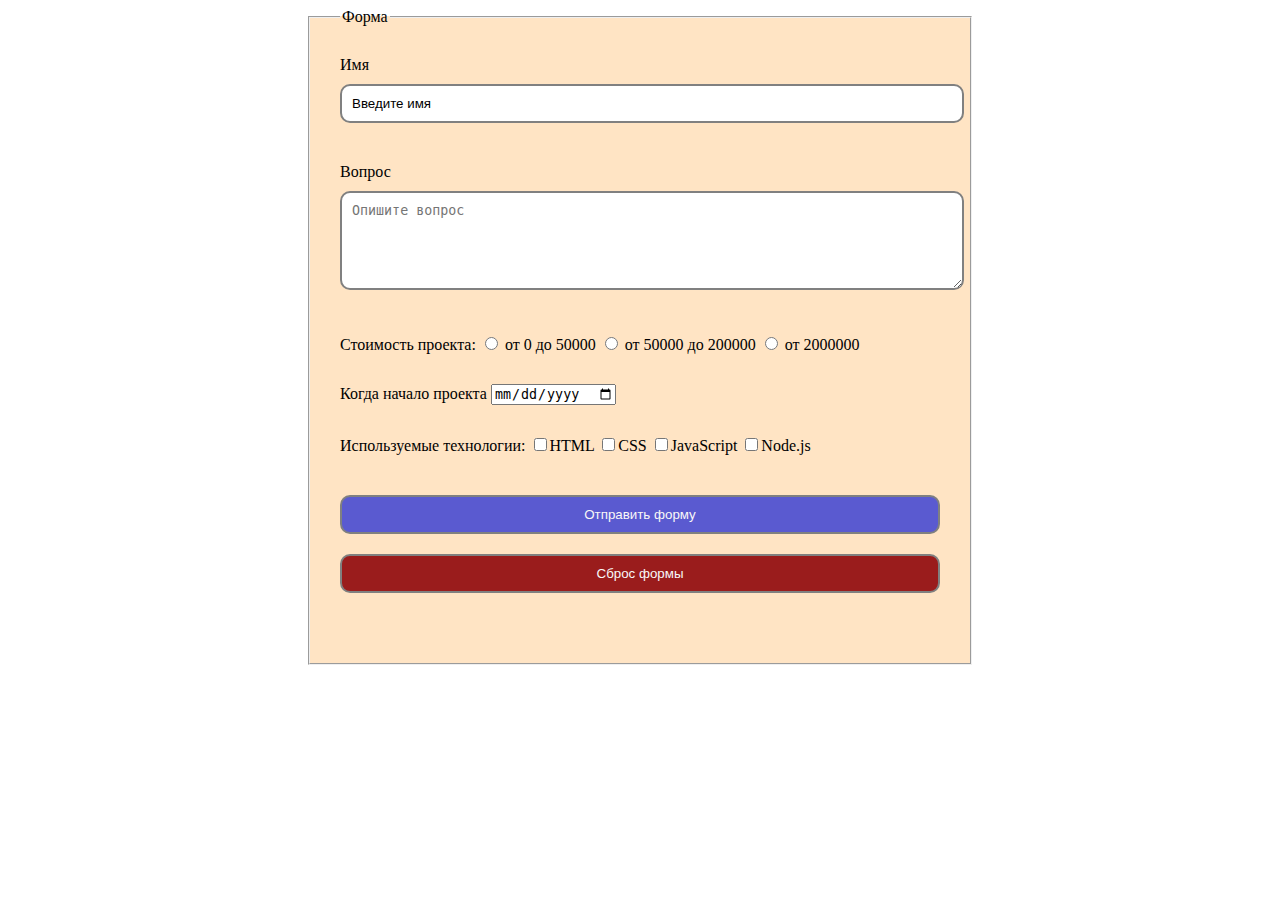
==== feedback-form.html @ 08ecaf93 "1-html-css-hw3.8" ====
<!DOCTYPE html>
<html lang="en">
<head>
  <meta charset="UTF-8">
  <meta name="viewport" content="width=device-width, initial-scale=1.0">
  <link rel="stylesheet" href="./form.css">
  <title>Форма обратной связи</title>
</head>
<body>
 <fieldset>
  <legend>Форма</legend>
    
    <form action="#" method="get">
      <div class="form-row">
      <label for="name">Имя</label>
      <input type="text" name="name" id="name" placeholder="Введите имя" maxlength="30" minlength="2">
    </div>
   
    <div class="form-row">
      <label for="form-question">Вопрос</label>
      <textarea type="text" id="form-question" cols="30" rows="5" placeholder="Опишите вопрос"></textarea>
    </div>
    
   
    <div class="form-row">
      <label for="form-project">Стоимость проекта:</label>
      <input type="radio" name="price" id="price" >
      <label for="price">от 0 до 50000</label>
      <input type="radio" name="price" id="price" >
      <label for="price">от 50000 до 200000</label>
      <input type="radio" name="price" id="price" >
      <label for="price">от 2000000</label>
    </div>

    <div class="form-row">
      <label for="form-project">Когда начало проекта</label>
      <input type="date" name="form-project" id="form-project" min="01.01.2023">
    </div>
  <div class="form-row">
    <label for="form-technologies">Используемые технологии:</label>
    <label><input type="checkbox" id="form-technologies">HTML</label>
    <label><input type="checkbox" id="form-technologies">CSS</label>
    <label><input type="checkbox" id="form-technologies">JavaScript</label>
    <label><input type="checkbox" id="form-technologies">Node.js</label>
  </div>
  <div class="form-row">
    <input type="submit" value="Отправить форму">
    <button type="reset">Сброс формы</button>
  </div>

    </form>
  </fieldset>
</body>
</html>
---- form.css ----
fieldset{
  background-color:bisque;
  padding: 30px;
  width: 600px;
  margin: 0 auto;

}

fieldset:hover{
 
 border-color: aqua;
}

.form-row{
  margin-bottom: 30px;
}

input[type=text],
button[type=reset],
input[type=submit],
textarea{
  padding: 10px;
  margin: 10px auto;
  border-radius: 10px;
  border: 2px solid gray;
  width: 100% ;
}

input[type=text]:hover,textarea:hover{
background-color: blanchedalmond;
}

input[type=text]:focus,textarea:focus{
  border-color: rgb(172, 230, 48);
  background-color: rgb(183, 224, 240);
  }

  input::placeholder{
    color: black;
  }

  input[type=submit]{
background-color:rgb(90, 90, 208);
cursor:pointer;
color:rgb(248, 247, 247);
cursor:pointer;
  }

  button{
    background-color:rgb(154, 28, 28);
    color:rgb(248, 247, 247);
    cursor:pointer;
  }
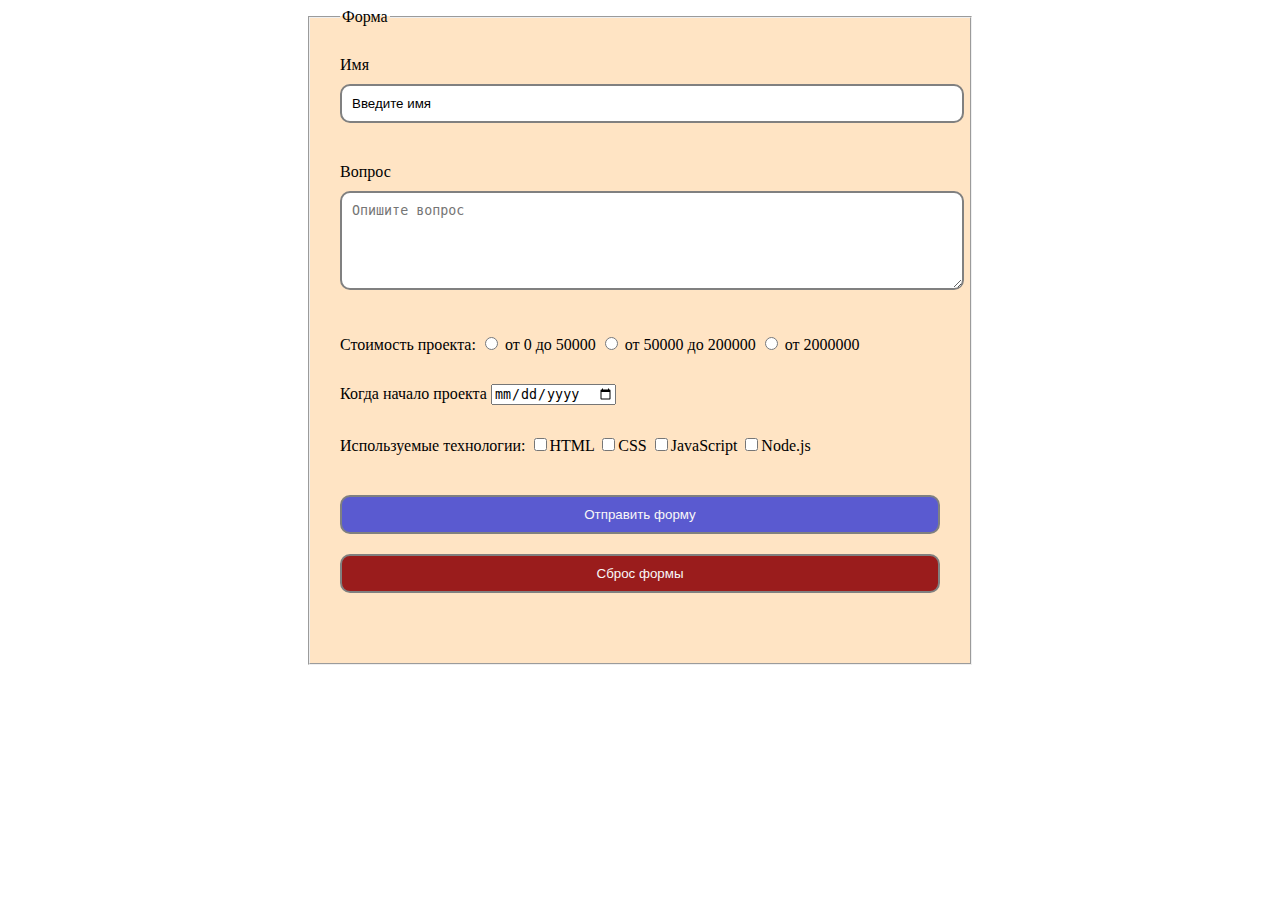
==== commit ff906500: "correction" ====
--- a/feedback-form.html
+++ b/feedback-form.html
@@ -18,23 +18,23 @@
    
     <div class="form-row">
       <label for="form-question">Вопрос</label>
-      <textarea type="text" id="form-question" cols="30" rows="5" placeholder="Опишите вопрос"></textarea>
+      <textarea id="form-question" cols="30" rows="5" placeholder="Опишите вопрос"></textarea>
     </div>
     
    
     <div class="form-row">
       <label for="form-project">Стоимость проекта:</label>
-      <input type="radio" name="price" id="price" >
+      <input type="radio" name="price" id="price-0-50000" >
       <label for="price">от 0 до 50000</label>
-      <input type="radio" name="price" id="price" >
+      <input type="radio" name="price" id="price-50000-200000" >
       <label for="price">от 50000 до 200000</label>
-      <input type="radio" name="price" id="price" >
+      <input type="radio" name="price" id="price-200000" >
       <label for="price">от 2000000</label>
     </div>
-
+  
     <div class="form-row">
       <label for="form-project">Когда начало проекта</label>
-      <input type="date" name="form-project" id="form-project" min="01.01.2023">
+      <input type="date" name="form-project" id="form-project" min="2023.01.01">
     </div>
   <div class="form-row">
     <label for="form-technologies">Используемые технологии:</label>
--- a/form.css
+++ b/form.css
@@ -43,7 +43,6 @@
 background-color:rgb(90, 90, 208);
 cursor:pointer;
 color:rgb(248, 247, 247);
-cursor:pointer;
   }
 
   button{
